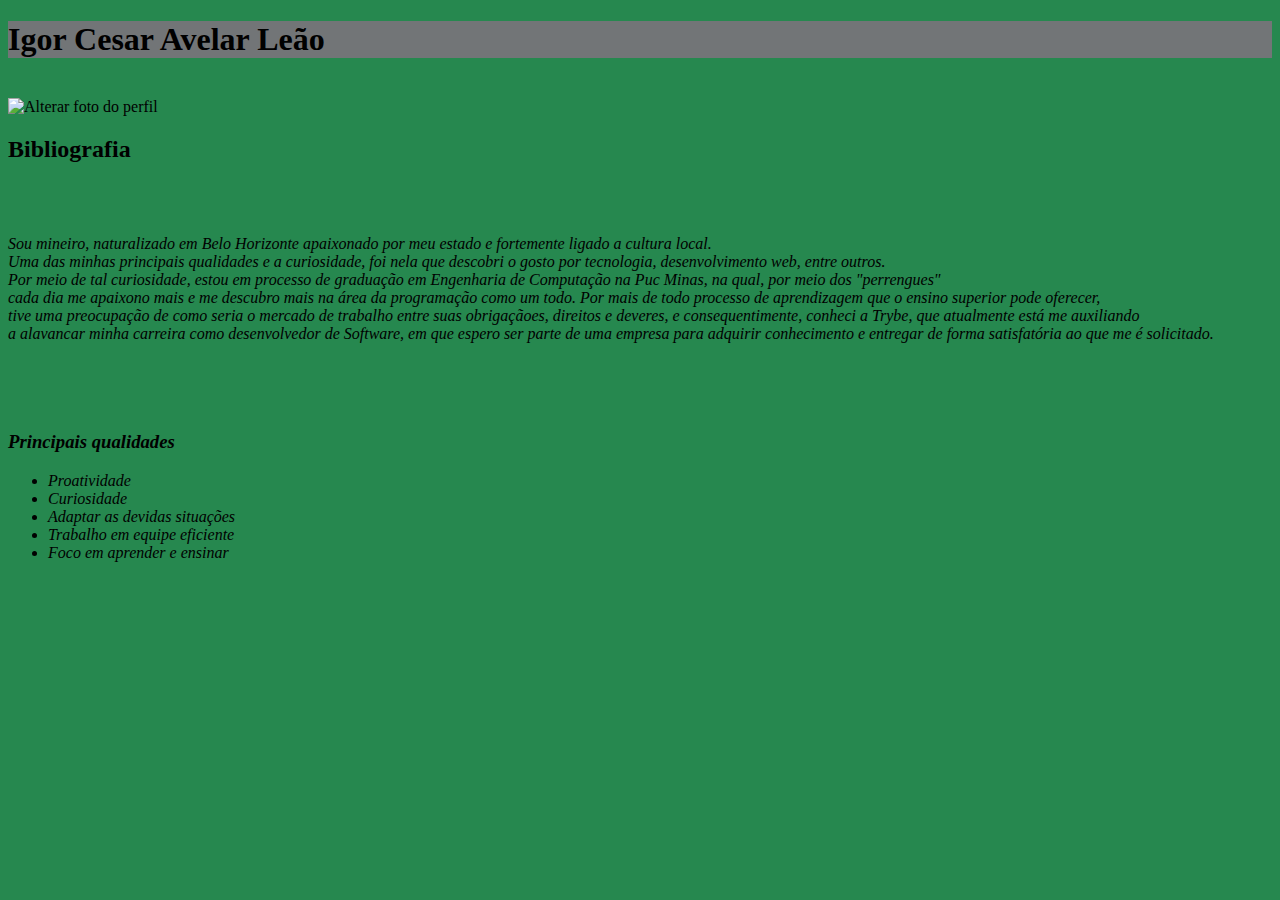
==== index.html @ 491514cb "segunda alteração" ====
<!DOCTYPE HTML>
<html>
    <head>
        <title>Portifólio de aluno: Trybe</title>
        <title>CSS Basics</title>
        <meta charset="utf-8">
        <style>
            body {
                background-color: rgb(38, 136, 79)
            }
            #nome{
                background-color: rgb(114, 117, 119)
            }
        </style>
        
    </head>
    <body>
        <h1 id="nome">Igor Cesar Avelar Leão</h1>
        <br>
        <img alt="Alterar foto do perfil" class="be6sR" src="https://instagram.fplu18-1.fna.fbcdn.net/v/t51.2885-19/s150x150/104469522_1219917645024933_2312526624928725107_n.jpg?_nc_ht=instagram.fplu18-1.fna.fbcdn.net&amp;_nc_ohc=ZIxWuJoG1QMAX_cI0E0&amp;oh=63470ff02863b3aa32632892128d1e9d&amp;oe=5F2F347B" aligh="middle">

        <br>
        <h2>Bibliografia</h2>
        <br>
        <p>
            
            <em>
            <p> <br>  Sou mineiro, naturalizado em Belo Horizonte apaixonado por meu estado e  fortemente ligado a cultura local. <br>
                Uma das minhas principais qualidades e a curiosidade, foi nela que descobri o gosto por tecnologia,  desenvolvimento web, entre outros. <br>
                Por meio de tal curiosidade, estou em processo de graduação em Engenharia de Computação na Puc Minas, na qual, por meio dos "perrengues" <br> 
                cada dia me apaixono mais e me descubro mais na área da programação como um todo.  Por mais de todo processo de aprendizagem que o ensino superior pode oferecer, <br>
                tive uma preocupação de como seria o mercado de trabalho entre suas obrigaçãoes, direitos e deveres, e consequentimente, conheci a Trybe, que atualmente está me auxiliando <br>
                a alavancar minha carreira como desenvolvedor de Software, em que espero ser parte de uma empresa para adquirir conhecimento e entregar de forma satisfatória ao que me é solicitado.
        </p>
        <br><br><br>
          <h3>Principais qualidades</h3>  
        <ul>
                <li>Proatividade</li>
                <li>Curiosidade </li>
                <li>Adaptar as devidas situações</li>
                <li>Trabalho em equipe eficiente</li>
                <li>Foco em aprender e ensinar</li>
            </ul>

    </body>
</html>
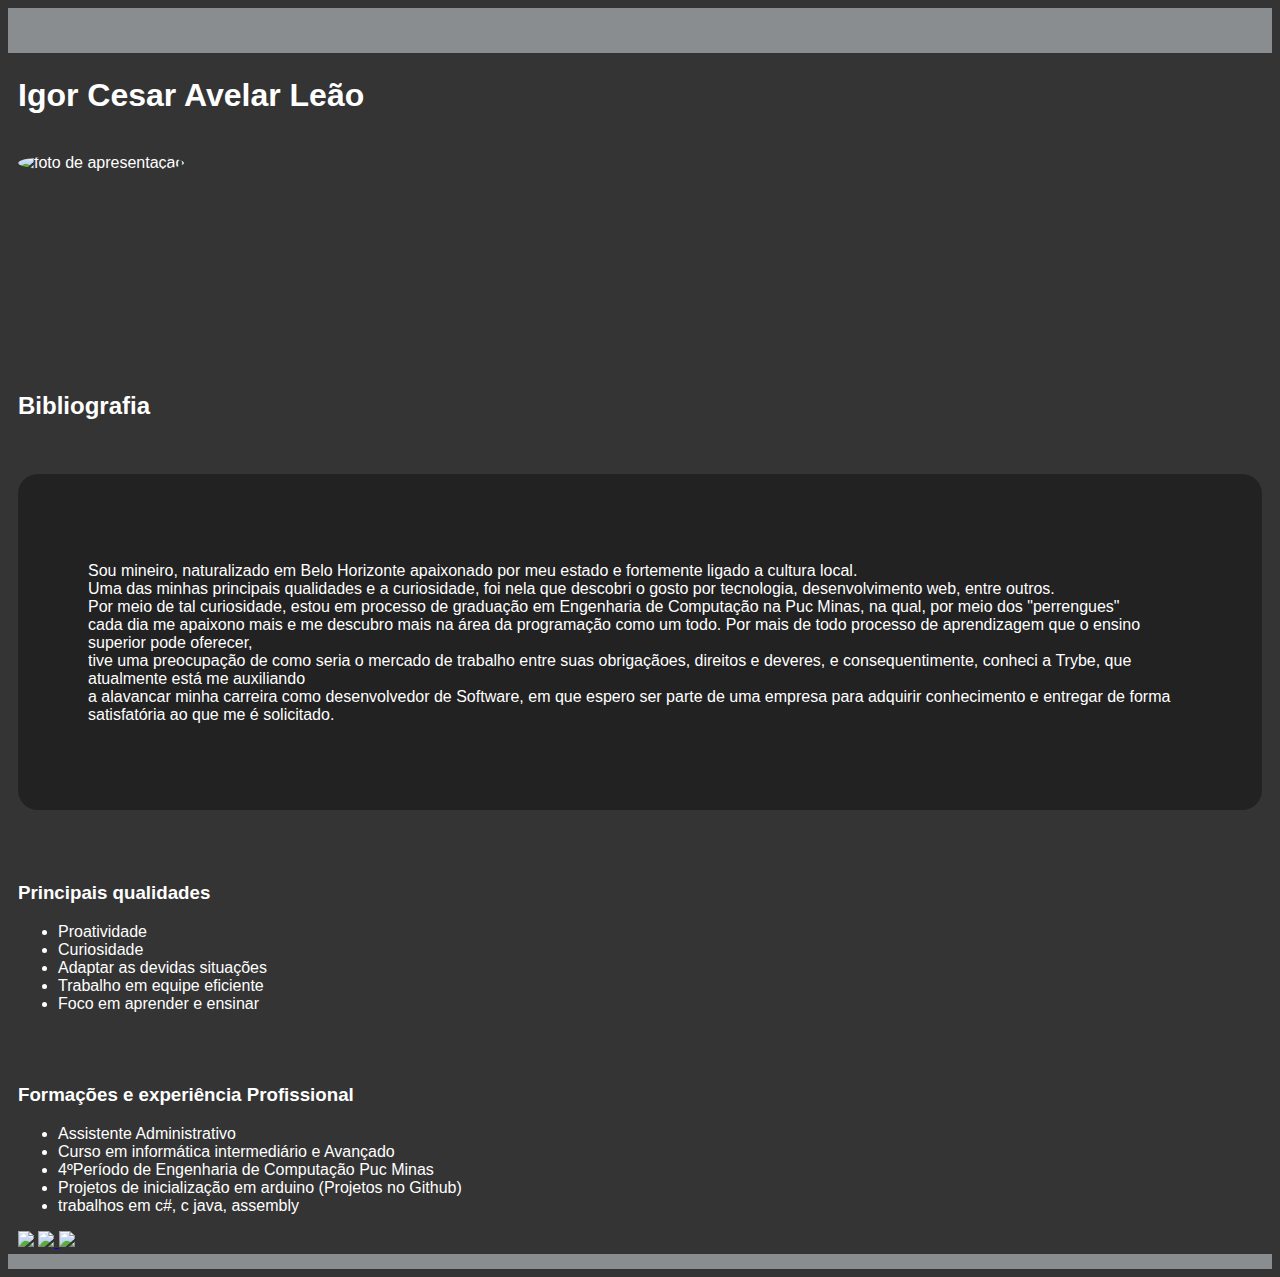
==== commit 47d43b65: "question 4" ====
--- a/index.html
+++ b/index.html
@@ -4,34 +4,34 @@
         <title>Portifólio de aluno: Trybe</title>
         <title>CSS Basics</title>
         <meta charset="utf-8">
-        <style>
-            body {
-                background-color: rgb(38, 136, 79)
-            }
-            #nome{
-                background-color: rgb(114, 117, 119)
-            }
-        </style>
+       
         
+        <link rel="stylesheet"  href="/style.css">
     </head>
     <body>
+        <div id="container">
         <h1 id="nome">Igor Cesar Avelar Leão</h1>
         <br>
-        <img alt="Alterar foto do perfil" class="be6sR" src="https://instagram.fplu18-1.fna.fbcdn.net/v/t51.2885-19/s150x150/104469522_1219917645024933_2312526624928725107_n.jpg?_nc_ht=instagram.fplu18-1.fna.fbcdn.net&amp;_nc_ohc=ZIxWuJoG1QMAX_cI0E0&amp;oh=63470ff02863b3aa32632892128d1e9d&amp;oe=5F2F347B" aligh="middle">
-
+        <div class="img_perfil">
+            
+            <img class="format_img2" alt="foto de apresentação"  src="" width="150" aligh="middle">
+        
+    </div>
         <br>
         <h2>Bibliografia</h2>
         <br>
         <p>
             
-            <em>
-            <p> <br>  Sou mineiro, naturalizado em Belo Horizonte apaixonado por meu estado e  fortemente ligado a cultura local. <br>
+            <div class="format_txt">
+            
+              <br>  Sou mineiro, naturalizado em Belo Horizonte apaixonado por meu estado e  fortemente ligado a cultura local. <br>
                 Uma das minhas principais qualidades e a curiosidade, foi nela que descobri o gosto por tecnologia,  desenvolvimento web, entre outros. <br>
                 Por meio de tal curiosidade, estou em processo de graduação em Engenharia de Computação na Puc Minas, na qual, por meio dos "perrengues" <br> 
                 cada dia me apaixono mais e me descubro mais na área da programação como um todo.  Por mais de todo processo de aprendizagem que o ensino superior pode oferecer, <br>
                 tive uma preocupação de como seria o mercado de trabalho entre suas obrigaçãoes, direitos e deveres, e consequentimente, conheci a Trybe, que atualmente está me auxiliando <br>
                 a alavancar minha carreira como desenvolvedor de Software, em que espero ser parte de uma empresa para adquirir conhecimento e entregar de forma satisfatória ao que me é solicitado.
         </p>
+            </div>   
         <br><br><br>
           <h3>Principais qualidades</h3>  
         <ul>
@@ -41,6 +41,21 @@
                 <li>Trabalho em equipe eficiente</li>
                 <li>Foco em aprender e ensinar</li>
             </ul>
+            <br><br>
+            <h3>Formações e experiência Profissional</h3>  
+        <ul>
+                <li>Assistente Administrativo</li>
+                <li>Curso em informática intermediário e Avançado </li>
+                <li>4ºPeríodo de Engenharia de Computação Puc Minas</li>
+                <li>Projetos de inicialização em arduino (Projetos no Github)</li>
+                <li>trabalhos em c#, c java, assembly</li>
+            </ul>
+            <div class="format_imagem">
+         <a href="https://github.com/Igor-leao"  target="blanck"><img class="imagem" src="https://image.flaticon.com/icons/svg/1051/1051377.svg"></a>
+         <a href="https://www.facebook.com/igor.cesar.980" taget="blanck"><img class="imagem" src="/facebook.svg">
+            <a href="https://github.com/Igor-leao"  target="blanck"><img class="imagem" src="/instagram-esbocado.svg"></a>
 
+        </div>
+        </div>
     </body>
-</html>+</html>
--- a/style.css
+++ b/style.css
@@ -0,0 +1,49 @@
+body {
+    color:white;
+    background-color: rgb(52, 52, 52);
+    font-family: sans-serif;
+}
+
+#container{
+    padding: 3px;
+    padding-left: 10px;
+    padding-right: 10px;
+    
+    margin: auto;
+    border-top: 45px solid rgba(204, 212, 218, 0.555);
+    border-bottom: 15px solid rgb(204, 212, 218, 0.555);
+}
+
+.imagem{
+    width: 70px;
+}
+.format_imgagem
+{
+    display: inline-block;
+    text-align: center;
+    margin: 0, 10px;
+    margin-top: auto;
+}
+.img_perfil{
+    /*display: inline;
+    text-align: center ;*/
+    background-image: url("https://image.freepik.com/fotos-gratis/codigo-fonte-da-area-de-trabalho-e-papel-de-parede-por-linguagem-de-computador-com-codificacao-e-programacao_33771-595.jpg");
+    background-size: cover;
+    background-position: 50%;
+    margin-top: auto;
+    /*width: 100px;
+    
+    */
+    width: 1223px;
+    height: 200px;
+
+}
+.format_img2{
+    border-radius: 50%;
+}
+.format_txt{
+    color:white;
+    background-color: rgb(34, 34, 34);
+    padding: 70px;
+    border-radius: 20px;
+}